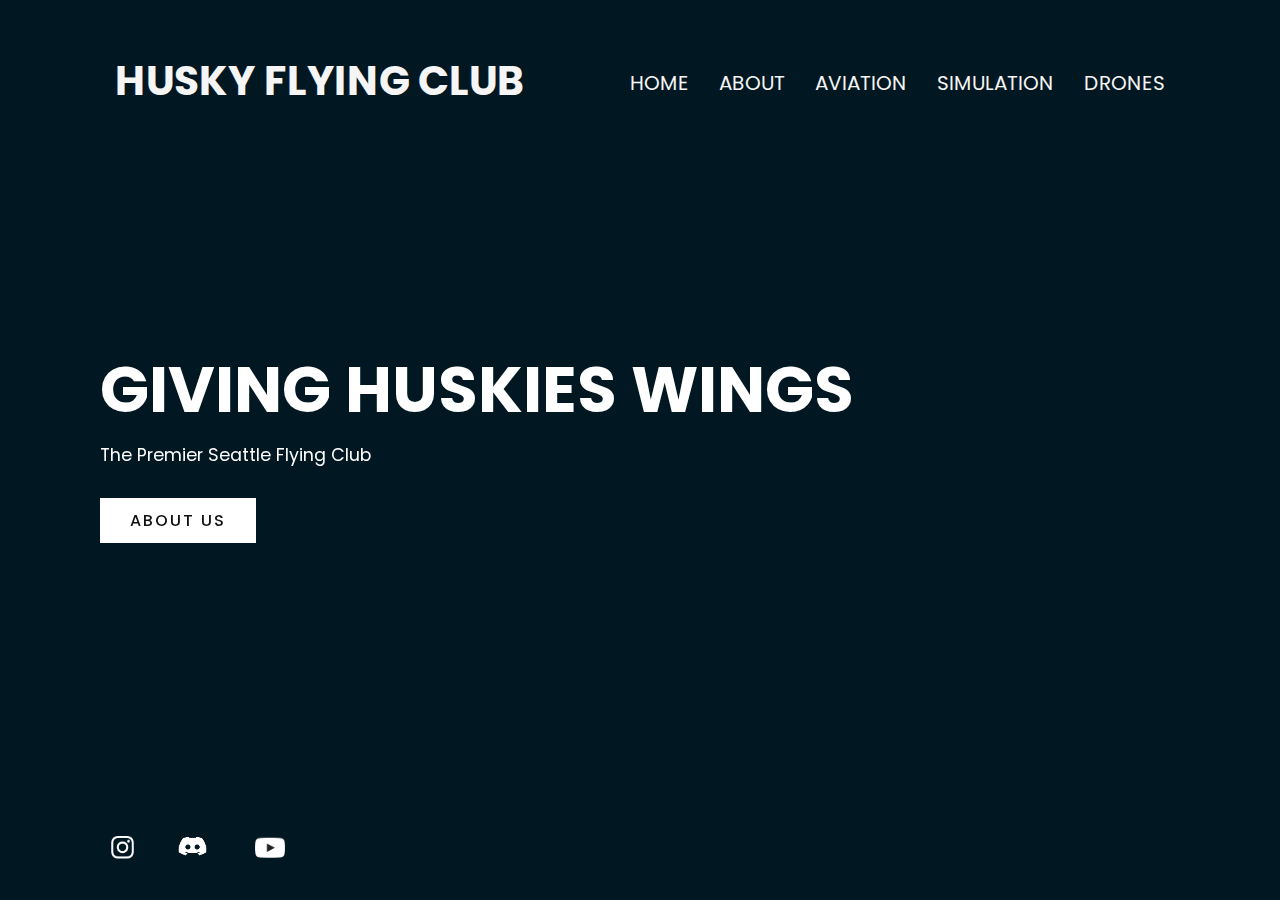
==== index.html @ fdf6bd7b "Home v2" ====
<!DOCTYPE html>

<!--
-- Husky Flying Club
-- @author Daniel Berezansky
-- @version 1.0
-- @date 11.06.2021
-- @url https://huskyflyingclub.azurewebsites.net
-->

<!-- Home Page -->
<html lang="en">
<head>
    <!-- Meta Content -->
    <meta http-equiv="Content-Type" content="text/html; charset=utf-8" />
    <meta http-equiv="Content-Language" content="en">
    <meta name="viewport" content="width=device-width, initial-scale=1, shrink-to-fit=no"/>
	<meta name="Husky Flying Club" />
	<meta name="keywords" content="husky flying club, husky flying, uw flying club, uw flying, aerospace, uw sims, uw drone team" />
	<meta name="description" content="Husky Flying Club is a Registered Student Organization (RSO) focused on aviation-related activites." />
    
    <!-- Browser Title -->
    <title>Husky Flying Club</title>
    <!-- Browser Icon -->
    <link rel="icon" type="image/png" href="icons/icon.png" />

    <!-- Global site tag (gtag.js) - Google Analytics -->
    <script async src="https://www.googletagmanager.com/gtag/js?id=G-S9ZSSEC5WR"></script>
    <script>
        window.dataLayer = window.dataLayer || [];
        function gtag(){dataLayer.push(arguments);}
        gtag('js', new Date());

        gtag('config', 'G-S9ZSSEC5WR');
    </script>
    
    <!-- Primary Stylesheets -->
    <link rel="stylesheet" href="index.css">
    
    <!-- JavaScript Source -->
    <script src="index.js" defer></script>
</head>

<!--
- Home
  - Home Navigation
  - Showcase
  - Social
- About
  - Mission and Purpose
  - Leadership (Leads and Advisor)
  - Events (Team-wide)
  - Join Us (Discord Link or Google Form?)
  - Sponsors
- Aviation
  - Description and Flight Shot
- Simulation
  - Description and Simulator Shot
- Drones
  - Description and Drone Shots
  - Drone Team Application
-->
<body id="home">
    <header class="header">
        <h1 class="logo"><a href=".">Husky Flying Club</a></h1>
        <ul class="main-nav">
            <a href="index.html">Home</a>
            <a href="index1.html">About</a>
            <a href="index2.html">Aviation</a>
            <a href="index3.html">Simulation</a>
            <a href="index4.html">Drones</a>
        </ul>
    </header>
  
    <!-- Heading -->
    <div class="heading" style="display: flex;">
        <!-- Showcase -->
        <section class="showcase">
        <!-- Aerial video locally placed in content -->
        <video src="content/home_showcase_footage.mp4" muted loop autoplay></video>
        <div class="overlay"></div>
        <div class="text">
            <h3>GIVING HUSKIES WINGS</h3>
            <p>The Premier Seattle Flying Club</p>
            <a href="index1.html">About Us</a>
            </div>
            <ul class="social">
                <li><a href="https://www.instagram.com/huskyflying"><img src="icons/instagram-glyph-logo_May2016.png" width="45" height="45"></a></li>
                <li><a href="https://discord.com/invite/BmCX4da"><img src="icons/Discord-Logo-White.png" width="55" height="55"></a></li>
                <li><a href="https://www.youtube.com/channel/UCR2PMI2w_hdyrlsUw2e-wxw"><img src="icons/youtube_social_icon_white.png" width="60" height="40"></a></li>
            </ul>
        </div>
        </section>
    </div>
</body>
</html>
---- index.css ----
@import url('https://fonts.googleapis.com/css?family=Poppins:200,300,400,500,600,700,800,900&display=swap');
* {
  margin: 0;
  padding: 0;
  box-sizing: border-box;
  font-family: 'Poppins', sans-serif;
  box-sizing: border-box;
}

@media screen and (max-width: 650px) {
  .column {
    width: 100%;
    display: block;
  }
}

header {
  position: absolute;
  top: 0;
  left: 0;
  width: 100%;
  padding: 40px 100px;
  z-index: 1000;
  display: flex;
  justify-content: space-between;
  align-items: center;
}
header .logo {
  color: #fff;
  text-transform: uppercase;
  cursor: pointer;
}

.showcase {
  position: absolute;
  right: 0;
  width: 100%;
  min-height: 100vh;
  padding: 100px;
  display: flex;
  justify-content: space-between;
  align-items: center;
  background: #111;
  transition: 0.5s;
  z-index: 2;
}
.showcase.active {
  right: 300px;
}
.showcase video {
  position: absolute;
  top: 0;
  left: 0;
  width: 100%;
  height: 100%;
  object-fit: cover;
  opacity: 0.8;
}
.overlay {
  position: absolute;
  top: 0;
  left: 0;
  width: 100%;
  height: 100%;
  background: #03a9f4;
  mix-blend-mode: overlay;
}

.text {
  position: relative;
  z-index: 10;
}
.text h2 {
  font-size: 5em;
  font-weight: 800;
  color: #fff;
  line-height: 1em;
  text-transform: uppercase;
}
.text h3 {
  font-size: 4em;
  font-weight: 700;
  color: #fff;
  line-height: 1em;
  text-transform: uppercase;
}
.text p {
  font-size: 1.1em;
  color: #fff;
  margin: 20px 0;
  font-weight: 400;
  max-width: 700px;
}
.text a {
  display: inline-block;
  font-size: 1em;
  background: #fff;
  padding: 10px 30px;
  text-transform: uppercase;
  text-decoration: none;
  font-weight: 500;
  margin-top: 10px;
  color: #111;
  letter-spacing: 2px;
  transition: 0.2s;
}
.text a:hover {
  letter-spacing: 6px;
}

.social {
  position: absolute;
  z-index: 10;
  bottom: 20px;
  display: flex;
  justify-content: center;
  align-items: center;
}
.social li {
  list-style: none;
}
.social li a {
  display: inline-block;
  margin-right: 20px;
  transform: scale(0.5);
  transition: 0.5s;
}
.social li a:hover {
  transform: scale(0.5) translateY(-15px);
}

.menu {
  position: absolute;
  top: 0;
  right: 0;
  width: 300px;
  height: 100%;
  display: flex;
  justify-content: center;
  align-items: center;
}
.menu ul {
  position: relative;
}
.menu ul li {
  list-style: none;
}
.menu ul li a {
  text-decoration: none;
  font-size: 24px;
  color: white;
}
.menu ul li a:hover {
  color: #03a9f4; 
}

@media (max-width: 991px) {
  .showcase,
  .showcase header {
    padding: 40px;
  }
  .text h2 {
    font-size: 3em;
  }
  .text h3 {
    font-size: 2em;
  }
}

h1,
h2,
h3,
a {
	color: whitesmoke;
}

a {
	text-decoration: none;
}

.logo {
	margin: 0;
	font-size: 2.55em;
}

.main-nav {
	margin-top: 5px;
}

.logo a,
.main-nav a {
	padding: 10px 15px;
	text-transform: uppercase;
	text-align: center;
	display: block;
}

.main-nav a {
	color: whitesmoke;
	font-size: 1.25em;
}

.main-nav a:hover {
	color: whitesmoke;
}

/* .header {
	padding-top: .5em;
	padding-bottom: .5em;
	border: 1px solid gray;
	background-color:gray;
	-webkit-box-shadow: 0px 0px 14px 0px rgba(0,0,0,0.75);
	-moz-box-shadow: 0px 0px 14px 0px rgba(0,0,0,0.75);
	box-shadow: 0px 0px 14px 0px rgba(0,0,0,0.75);
	-webkit-border-radius: 5px;
	-moz-border-radius: 5px;
	border-radius: 5px;
} */

@media (min-width: 769px) {
	.header,
	.main-nav {
		display: flex;
	}
	.header {
		flex-direction: column;
		align-items: center;
	}
}

@media (min-width: 1025px) {
	.header {
		flex-direction: row;
		justify-content: space-between;
	}
}
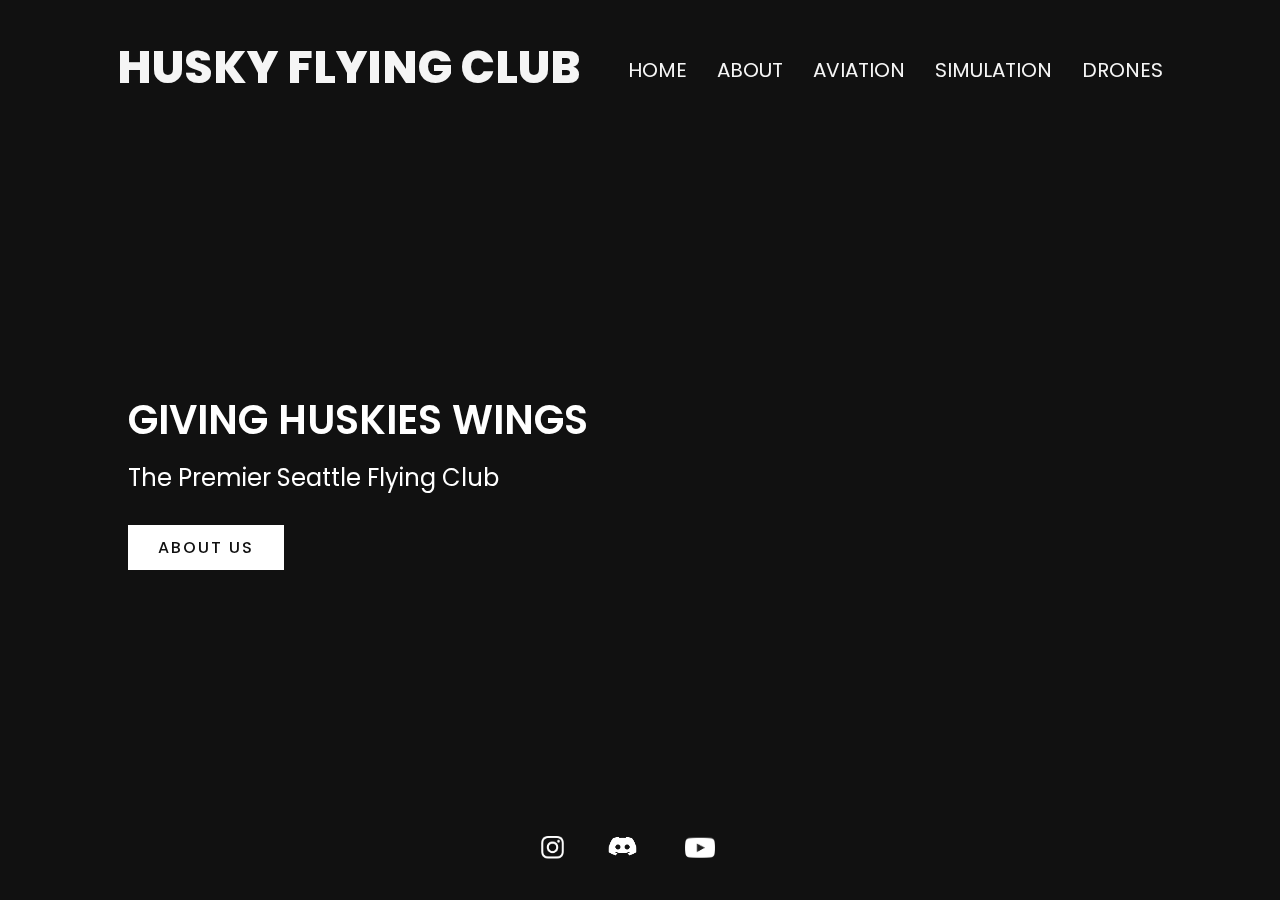
==== commit 9a011e1e: "Fixes" ====
--- a/index.html
+++ b/index.html
@@ -1,20 +1,18 @@
-<!DOCTYPE html>
-
 <!--
--- Husky Flying Club
+-- Husky Flying Club: Home
 -- @author Daniel Berezansky
 -- @version 1.0
 -- @date 11.06.2021
 -- @url https://huskyflyingclub.azurewebsites.net
 -->
 
-<!-- Home Page -->
+<!DOCTYPE html>
 <html lang="en">
 <head>
     <!-- Meta Content -->
     <meta http-equiv="Content-Type" content="text/html; charset=utf-8" />
     <meta http-equiv="Content-Language" content="en">
-    <meta name="viewport" content="width=device-width, initial-scale=1, shrink-to-fit=no"/>
+    <meta name="viewport" content="width=device-width, initial-scale=1"/>
 	<meta name="Husky Flying Club" />
 	<meta name="keywords" content="husky flying club, husky flying, uw flying club, uw flying, aerospace, uw sims, uw drone team" />
 	<meta name="description" content="Husky Flying Club is a Registered Student Organization (RSO) focused on aviation-related activites." />
@@ -33,12 +31,10 @@
 
         gtag('config', 'G-S9ZSSEC5WR');
     </script>
-    
+    <!-- JavaScript Source -->
+    <script src="index.js" defer></script>
     <!-- Primary Stylesheets -->
     <link rel="stylesheet" href="index.css">
-    
-    <!-- JavaScript Source -->
-    <script src="index.js" defer></script>
 </head>
 
 <!--
@@ -62,7 +58,7 @@
 -->
 <body id="home">
     <header class="header">
-        <h1 class="logo"><a href=".">Husky Flying Club</a></h1>
+        <h2 class="logo"><a href=".">Husky Flying Club</a></h2>
         <ul class="main-nav">
             <a href="index.html">Home</a>
             <a href="index1.html">About</a>
@@ -76,21 +72,21 @@
     <div class="heading" style="display: flex;">
         <!-- Showcase -->
         <section class="showcase">
-        <!-- Aerial video locally placed in content -->
-        <video src="content/home_showcase_footage.mp4" muted loop autoplay></video>
-        <div class="overlay"></div>
-        <div class="text">
-            <h3>GIVING HUSKIES WINGS</h3>
-            <p>The Premier Seattle Flying Club</p>
-            <a href="index1.html">About Us</a>
+            <!-- Aerial Video Placed Locally in Content -->
+            <video src="content/home_showcase_footage.mp4" muted loop autoplay></video>
+            <div class="overlay"></div>
+            <div class="text">
+                <h3 style="margin-top: 40px;">GIVING HUSKIES WINGS</h3>
+                <p>The Premier Seattle Flying Club</p>
+                <a href="index1.html">About Us</a>
             </div>
-            <ul class="social">
-                <li><a href="https://www.instagram.com/huskyflying"><img src="icons/instagram-glyph-logo_May2016.png" width="45" height="45"></a></li>
-                <li><a href="https://discord.com/invite/BmCX4da"><img src="icons/Discord-Logo-White.png" width="55" height="55"></a></li>
-                <li><a href="https://www.youtube.com/channel/UCR2PMI2w_hdyrlsUw2e-wxw"><img src="icons/youtube_social_icon_white.png" width="60" height="40"></a></li>
-            </ul>
-        </div>
         </section>
     </div>
+    
+    <ul class="social">
+        <li><a href="https://www.instagram.com/huskyflying"><img src="icons/instagram-glyph-logo_May2016.png" width="45" height="45"></a></li>
+        <li><a href="https://discord.com/invite/BmCX4da"><img src="icons/Discord-Logo-White.png" width="55" height="55"></a></li>
+        <li><a href="https://www.youtube.com/channel/UCR2PMI2w_hdyrlsUw2e-wxw"><img src="icons/youtube_social_icon_white.png" width="60" height="40"></a></li>
+    </ul>
 </body>
 </html>--- a/index.css
+++ b/index.css
@@ -2,24 +2,18 @@
 * {
   margin: 0;
   padding: 0;
-  box-sizing: border-box;
   font-family: 'Poppins', sans-serif;
   box-sizing: border-box;
 }
-
-@media screen and (max-width: 650px) {
-  .column {
-    width: 100%;
-    display: block;
-  }
+body {
+  background-color: #03a9f4;
 }
 
 header {
   position: absolute;
-  top: 0;
-  left: 0;
+  top: 0; left: 0;
   width: 100%;
-  padding: 40px 100px;
+  padding: 2.5% 8%;
   z-index: 1000;
   display: flex;
   justify-content: space-between;
@@ -32,10 +26,10 @@
 }
 
 .showcase {
-  position: absolute;
-  right: 0;
-  width: 100%;
-  min-height: 100vh;
+  position: fixed;
+  left: 0; right: 0; bottom: 0;
+  min-width: 100%; min-height: 100%;
+  width: auto; height: auto;
   padding: 100px;
   display: flex;
   justify-content: space-between;
@@ -48,44 +42,45 @@
   right: 300px;
 }
 .showcase video {
-  position: absolute;
-  top: 0;
-  left: 0;
-  width: 100%;
-  height: 100%;
+  position: fixed;
+  right: 0; bottom: 0;
+  min-width: 100%; min-height: 100%;
+  width: auto; height: auto;
   object-fit: cover;
-  opacity: 0.8;
-}
+  /* opacity: 1.0; */
+}
+
 .overlay {
-  position: absolute;
-  top: 0;
-  left: 0;
-  width: 100%;
-  height: 100%;
-  background: #03a9f4;
+  position: fixed;
+  right: 0; bottom: 0;
+  min-width: 100%; min-height: 100%;
+  width: auto; height: auto;
+  /* background: #03a9f4; */
   mix-blend-mode: overlay;
 }
 
 .text {
-  position: relative;
+  left: 10%;
+  top: 40%;
+  position: fixed;
   z-index: 10;
 }
-.text h2 {
-  font-size: 5em;
+.header h2 {
+  font-size: 3.2em;
   font-weight: 800;
   color: #fff;
   line-height: 1em;
   text-transform: uppercase;
 }
 .text h3 {
-  font-size: 4em;
-  font-weight: 700;
+  font-size: 3em;
+  font-weight: 600;
   color: #fff;
   line-height: 1em;
   text-transform: uppercase;
 }
 .text p {
-  font-size: 1.1em;
+  font-size: 1.5em;
   color: #fff;
   margin: 20px 0;
   font-weight: 400;
@@ -109,8 +104,10 @@
 }
 
 .social {
-  position: absolute;
+  position: fixed;
+  margin: auto;
   z-index: 10;
+  max-width: 100%; width: 100%;
   bottom: 20px;
   display: flex;
   justify-content: center;
@@ -129,41 +126,25 @@
   transform: scale(0.5) translateY(-15px);
 }
 
-.menu {
-  position: absolute;
-  top: 0;
-  right: 0;
-  width: 300px;
-  height: 100%;
-  display: flex;
-  justify-content: center;
-  align-items: center;
-}
-.menu ul {
-  position: relative;
-}
-.menu ul li {
-  list-style: none;
-}
-.menu ul li a {
-  text-decoration: none;
-  font-size: 24px;
-  color: white;
-}
-.menu ul li a:hover {
-  color: #03a9f4; 
-}
-
 @media (max-width: 991px) {
   .showcase,
   .showcase header {
     padding: 40px;
   }
-  .text h2 {
+  .logo a {
+    font-size: 28pt;
+  }
+  .header h2 {
     font-size: 3em;
   }
+  .text {
+    margin-left: -5%;
+  }
   .text h3 {
-    font-size: 2em;
+    font-size: 1.8em;
+  }
+  .text p {
+    font-size: 1.2em;
   }
 }
 
@@ -179,7 +160,6 @@
 }
 
 .logo {
-	margin: 0;
 	font-size: 2.55em;
 }
 
@@ -203,19 +183,6 @@
 .main-nav a:hover {
 	color: whitesmoke;
 }
-
-/* .header {
-	padding-top: .5em;
-	padding-bottom: .5em;
-	border: 1px solid gray;
-	background-color:gray;
-	-webkit-box-shadow: 0px 0px 14px 0px rgba(0,0,0,0.75);
-	-moz-box-shadow: 0px 0px 14px 0px rgba(0,0,0,0.75);
-	box-shadow: 0px 0px 14px 0px rgba(0,0,0,0.75);
-	-webkit-border-radius: 5px;
-	-moz-border-radius: 5px;
-	border-radius: 5px;
-} */
 
 @media (min-width: 769px) {
 	.header,
@@ -226,6 +193,16 @@
 		flex-direction: column;
 		align-items: center;
 	}
+  
+  .logo a {
+    font-size: 34pt;
+  }
+  .text h3 {
+    font-size: 2.5em;
+  }
+  .text p {
+    font-size: 1.5em;
+  }
 }
 
 @media (min-width: 1025px) {
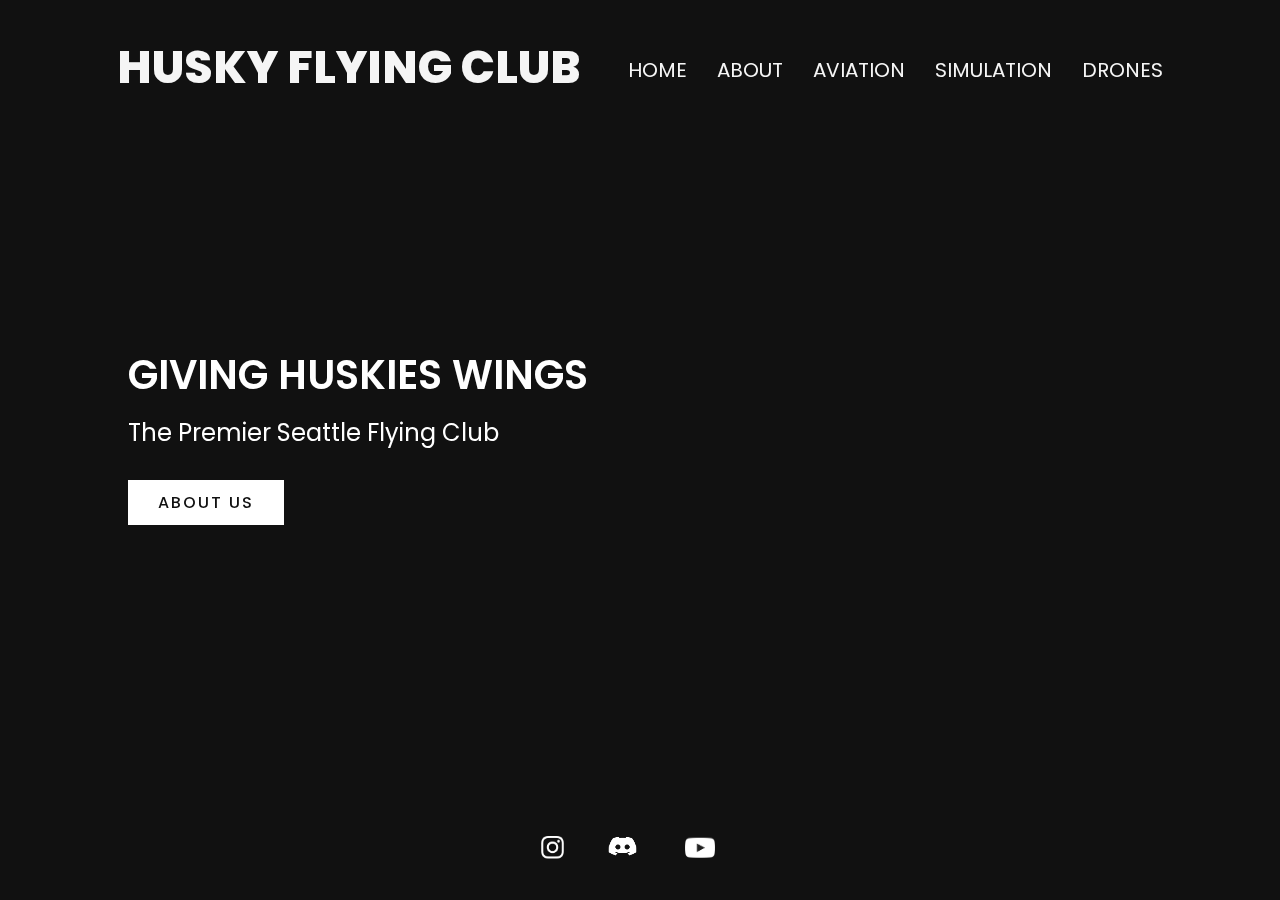
==== commit 4a16e554: "About Page v2.1" ====
--- a/index.html
+++ b/index.html
@@ -4,6 +4,11 @@
 -- @version 1.0
 -- @date 11.06.2021
 -- @url https://huskyflyingclub.azurewebsites.net
+
+- TODO: (1) Complete mobile navigation menu
+- TODO: (2) About page revised
++ TODO: (3) Social media footer placement change
+
 -->
 
 <!DOCTYPE html>
@@ -45,18 +50,16 @@
 - About
   - Mission and Purpose
   - Leadership (Leads and Advisor)
-  - Events (Team-wide)
-  - Join Us (Discord Link or Google Form?)
   - Sponsors
 - Aviation
-  - Description and Flight Shot
+  - Dual Layout Page
 - Simulation
-  - Description and Simulator Shot
+  - Dual Layout Page
 - Drones
-  - Description and Drone Shots
-  - Drone Team Application
+  - Dual Layout Page
 -->
 <body id="home">
+    <!-- Navigation -->
     <header class="header">
         <h2 class="logo"><a href=".">Husky Flying Club</a></h2>
         <ul class="main-nav">
@@ -67,13 +70,20 @@
             <a href="index4.html">Drones</a>
         </ul>
     </header>
+
+    <!-- Mobile Navigation -->
+    <header class="header2">
+        <h2 class="logo"><a href=".">Husky Flying Club</a></h2>
+        <div class="toggle"></div>
+        <!-- TODO: ADD MOBILE MENU PAGES -->
+    </header>
   
     <!-- Heading -->
     <div class="heading" style="display: flex;">
         <!-- Showcase -->
         <section class="showcase">
             <!-- Aerial Video Placed Locally in Content -->
-            <video src="content/home_showcase_footage.mp4" muted loop autoplay></video>
+            <video src="content/Home-Showcase1.mp4" muted loop autoplay></video>
             <div class="overlay"></div>
             <div class="text">
                 <h3 style="margin-top: 40px;">GIVING HUSKIES WINGS</h3>
@@ -83,6 +93,7 @@
         </section>
     </div>
     
+    <!-- Social Media Navigation -->
     <ul class="social">
         <li><a href="https://www.instagram.com/huskyflying"><img src="icons/instagram-glyph-logo_May2016.png" width="45" height="45"></a></li>
         <li><a href="https://discord.com/invite/BmCX4da"><img src="icons/Discord-Logo-White.png" width="55" height="55"></a></li>
--- a/index.css
+++ b/index.css
@@ -6,26 +6,69 @@
   box-sizing: border-box;
 }
 body {
+  margin-top: 8%;
   background-color: #03a9f4;
 }
-
+h1,
+h2,
+h3,
+a {
+	color: whitesmoke;
+}
+a {
+	text-decoration: none;
+}
+
+/* Header */
 header {
   position: absolute;
   top: 0; left: 0;
   width: 100%;
   padding: 2.5% 8%;
-  z-index: 1000;
   display: flex;
   justify-content: space-between;
   align-items: center;
+  z-index: 10;
 }
 header .logo {
   color: #fff;
   text-transform: uppercase;
   cursor: pointer;
 }
-
+.header h2 {
+  color: #fff;
+  font-size: 3.2em;
+  font-weight: 800;
+  line-height: 1em;
+  text-transform: uppercase;
+}
+
+.logo {
+	font-size: 2.55em;
+}
+
+.main-nav {
+	margin-top: 5px;
+}
+.main-nav a {
+	color: whitesmoke;
+	font-size: 1.25em;
+}
+.main-nav a:hover {
+	color: whitesmoke;
+}
+
+.logo a,
+.main-nav a {
+	padding: 10px 15px;
+	text-transform: uppercase;
+	text-align: center;
+	display: block;
+}
+
+/* Showcase */
 .showcase {
+  background: #111;
   position: fixed;
   left: 0; right: 0; bottom: 0;
   min-width: 100%; min-height: 100%;
@@ -34,7 +77,6 @@
   display: flex;
   justify-content: space-between;
   align-items: center;
-  background: #111;
   transition: 0.5s;
   z-index: 2;
 }
@@ -47,71 +89,65 @@
   min-width: 100%; min-height: 100%;
   width: auto; height: auto;
   object-fit: cover;
-  /* opacity: 1.0; */
-}
-
+  /* opacity: 0.8; */
+}
 .overlay {
   position: fixed;
   right: 0; bottom: 0;
   min-width: 100%; min-height: 100%;
   width: auto; height: auto;
+  mix-blend-mode: overlay;
   /* background: #03a9f4; */
-  mix-blend-mode: overlay;
-}
-
+}
+
+/* Text */
 .text {
+  top: 35%;
   left: 10%;
-  top: 40%;
   position: fixed;
   z-index: 10;
 }
-.header h2 {
-  font-size: 3.2em;
-  font-weight: 800;
-  color: #fff;
-  line-height: 1em;
-  text-transform: uppercase;
-}
 .text h3 {
+  color: #fff;
   font-size: 3em;
   font-weight: 600;
-  color: #fff;
   line-height: 1em;
   text-transform: uppercase;
 }
 .text p {
+  color: #fff;
   font-size: 1.5em;
-  color: #fff;
+  font-weight: 400;
   margin: 20px 0;
-  font-weight: 400;
   max-width: 700px;
 }
 .text a {
+  color: #111;
+  background: #fff;
   display: inline-block;
   font-size: 1em;
-  background: #fff;
+  font-weight: 500;
+  letter-spacing: 2px;
+  margin-top: 10px;
   padding: 10px 30px;
   text-transform: uppercase;
   text-decoration: none;
-  font-weight: 500;
-  margin-top: 10px;
-  color: #111;
-  letter-spacing: 2px;
   transition: 0.2s;
 }
 .text a:hover {
   letter-spacing: 6px;
 }
 
+/* Social Menu */
 .social {
+  display: flex;
   position: fixed;
   margin: auto;
-  z-index: 10;
   max-width: 100%; width: 100%;
   bottom: 20px;
-  display: flex;
   justify-content: center;
   align-items: center;
+  z-index: 10;
 }
 .social li {
   list-style: none;
@@ -128,86 +164,84 @@
 
 @media (max-width: 991px) {
   .showcase,
-  .showcase header {
+  .showcase .header {
     padding: 40px;
   }
-  .logo a {
-    font-size: 28pt;
+
+  .text {
+    margin-left: -5%;
+  }
+  .text h3 {
+    font-size: 1.8em;
+  }
+  .text p {
+    font-size: 1.2em;
+  }
+
+  .header {
+    display: none;
   }
   .header h2 {
     font-size: 3em;
   }
-  .text {
-    margin-left: -5%;
-  }
+
+  .header2 .logo {
+    font-size: 16pt;
+    color: #fff;
+    text-transform: uppercase;
+    cursor: pointer;
+  }
+
+  /* Mobile Navigation */
+  .toggle {
+    position: relative;
+    width: 60px;
+    height: 60px;
+    background: url(https://i.ibb.co/HrfVRcx/menu.png);
+    background-repeat: no-repeat;
+    background-size: 30px;
+    background-position: center;
+    cursor: pointer;
+  }
+  .toggle.active {
+    background: url(https://i.ibb.co/rt3HybH/close.png);
+    background-repeat: no-repeat;
+    background-size: 25px;
+    background-position: center;
+    cursor: pointer;
+  }
+}
+
+@media (min-width: 769px) {
   .text h3 {
-    font-size: 1.8em;
+    font-size: 2.5em;
   }
   .text p {
-    font-size: 1.2em;
-  }
-}
-
-h1,
-h2,
-h3,
-a {
-	color: whitesmoke;
-}
-
-a {
-	text-decoration: none;
-}
-
-.logo {
-	font-size: 2.55em;
-}
-
-.main-nav {
-	margin-top: 5px;
-}
-
-.logo a,
-.main-nav a {
-	padding: 10px 15px;
-	text-transform: uppercase;
-	text-align: center;
-	display: block;
-}
-
-.main-nav a {
-	color: whitesmoke;
-	font-size: 1.25em;
-}
-
-.main-nav a:hover {
-	color: whitesmoke;
-}
-
-@media (min-width: 769px) {
-	.header,
+    font-size: 1.5em;
+  }
+
+  .header,
 	.main-nav {
-		display: flex;
+    display: flex;
 	}
 	.header {
 		flex-direction: column;
 		align-items: center;
 	}
-  
-  .logo a {
+  .header2 {
+    display: none;
+  }
+	.logo a {
     font-size: 34pt;
   }
-  .text h3 {
-    font-size: 2.5em;
-  }
-  .text p {
-    font-size: 1.5em;
-  }
-}
-
-@media (min-width: 1025px) {
+}
+
+@media (min-width: 1250px) {
 	.header {
 		flex-direction: row;
 		justify-content: space-between;
 	}
-}
+  .header2 {
+    display: none;
+  }
+}
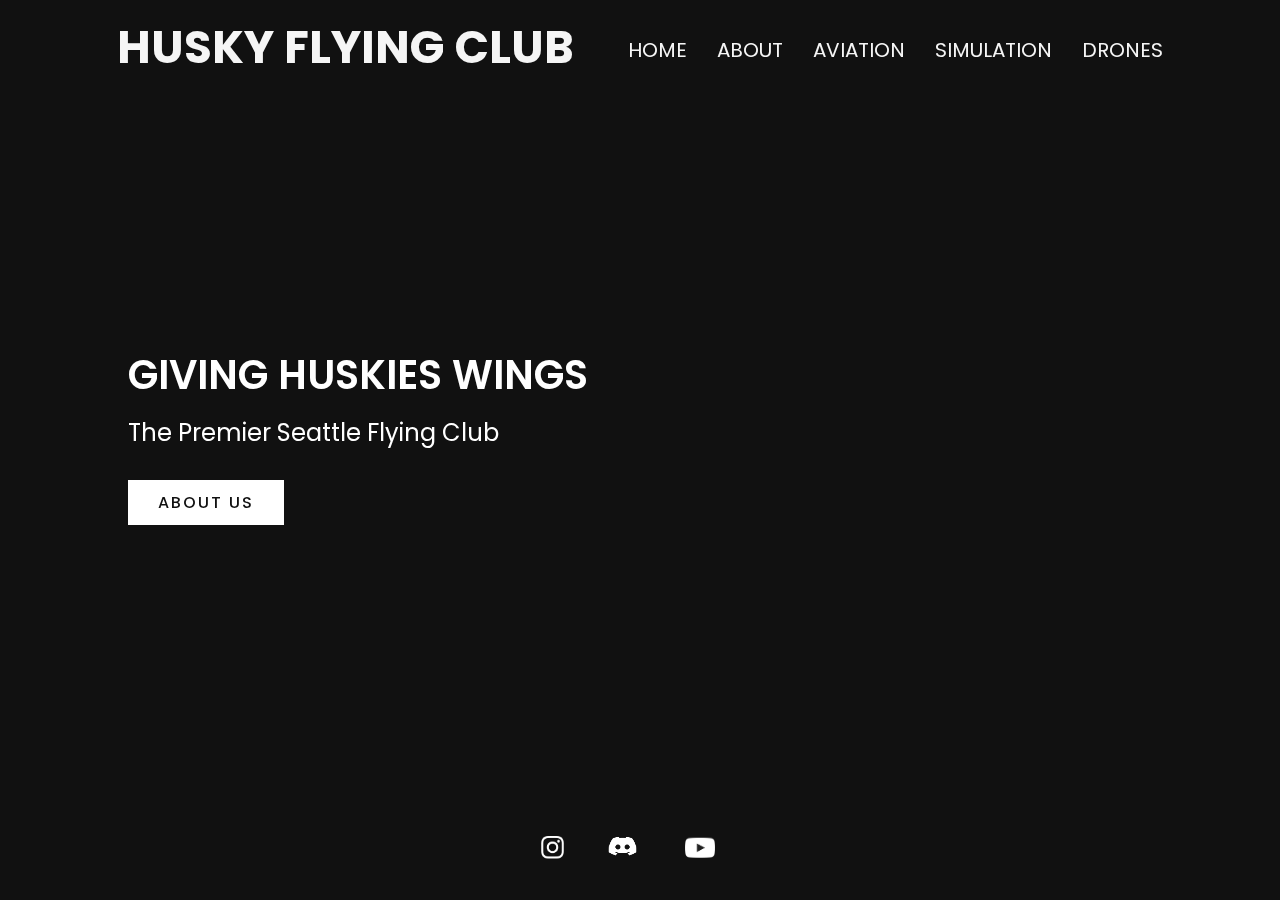
==== commit 895bff41: "Mobile Menu v1.1" ====
--- a/index.html
+++ b/index.html
@@ -6,8 +6,10 @@
 -- @url https://huskyflyingclub.azurewebsites.net
 
 - TODO: (1) Complete mobile navigation menu
-- TODO: (2) About page revised
++ TODO: (2) About page revised
 + TODO: (3) Social media footer placement change
+~ TODO: (4) About page scroll and responisve features
+- TODO: (5) Embed new drone video
 
 -->
 
@@ -74,8 +76,19 @@
     <!-- Mobile Navigation -->
     <header class="header2">
         <h2 class="logo"><a href=".">Husky Flying Club</a></h2>
-        <div class="toggle"></div>
-        <!-- TODO: ADD MOBILE MENU PAGES -->
+        <div id="menuToggle">
+            <input type="checkbox" />
+            <span></span>
+            <span></span>
+            <span></span>
+            <ul id="menu">
+                <a href="index.html"><li>Home</li></a>
+                <a href="index1.html"><li>About</li></a>
+                <a href="index2.html"><li>Aviation</li></a>
+                <a href="index3.html"><li>Simulation</li></a>
+                <a href="index4.html"><li>Drones</li></a>
+            </ul>
+        </div>
     </header>
   
     <!-- Heading -->
--- a/index.css
+++ b/index.css
@@ -35,12 +35,9 @@
   text-transform: uppercase;
   cursor: pointer;
 }
-.header h2 {
-  color: #fff;
-  font-size: 3.2em;
-  font-weight: 800;
-  line-height: 1em;
-  text-transform: uppercase;
+.header {
+	padding-top: .2em;
+	padding-bottom: .2em;
 }
 
 .logo {
@@ -178,37 +175,118 @@
     font-size: 1.2em;
   }
 
+  /* Mobile Header */
   .header {
     display: none;
   }
-  .header h2 {
-    font-size: 3em;
-  }
-
+  .header2 {
+    padding-top: .4em;
+    padding-bottom: .2em;
+  }
   .header2 .logo {
-    font-size: 16pt;
+    margin-left: -10px;
+    font-size: 18pt;
     color: #fff;
     text-transform: uppercase;
     cursor: pointer;
   }
 
   /* Mobile Navigation */
-  .toggle {
+  #menuToggle {
+    display: block;
     position: relative;
-    width: 60px;
-    height: 60px;
-    background: url(https://i.ibb.co/HrfVRcx/menu.png);
-    background-repeat: no-repeat;
-    background-size: 30px;
-    background-position: center;
+    top: 0px; left: 0px;
+    z-index: 1;
+    -webkit-user-select: none;
+    user-select: none;
+  }
+  #menuToggle a {
+    text-decoration: none;
+    color: #232323;
+    transition: color 0.3s ease;
+  }
+  #menuToggle a:hover {
+    color: turquoise;
+  }
+  #menuToggle input {
+    display: block;
+    width: 40px; height: 32px;
+    position: absolute;
+    top: -7px; left: -5px;
     cursor: pointer;
-  }
-  .toggle.active {
-    background: url(https://i.ibb.co/rt3HybH/close.png);
-    background-repeat: no-repeat;
-    background-size: 25px;
-    background-position: center;
-    cursor: pointer;
+    opacity: 0; /* hide this */
+    z-index: 2; /* and place it over the hamburger */
+    -webkit-touch-callout: none;
+  }
+  #menuToggle span {
+    display: block;
+    width: 33px; height: 4px;
+    margin-bottom: 5px;
+    position: relative;
+    background: #cdcdcd;
+    border-radius: 3px;
+    z-index: 1;
+    transform-origin: 4px 0px;
+    transition: transform 0.5s cubic-bezier(0.77,0.2,0.05,1.0),
+                background 0.5s cubic-bezier(0.77,0.2,0.05,1.0),
+                opacity 0.55s ease;
+  }
+  #menuToggle span:first-child {
+    transform-origin: 0% 0%;
+  }
+  #menuToggle span:nth-last-child(2) {
+    transform-origin: 0% 100%;
+  }
+
+  /* 
+  * Toggle to open.
+  */
+  #menuToggle input:checked ~ span {
+    opacity: 1;
+    transform: rotate(45deg) translate(-2px, -1px);
+    background: black;
+  }
+  #menuToggle input:checked ~ span:nth-last-child(3)
+  {
+    opacity: 0;
+    transform: rotate(0deg) scale(0.2, 0.2);
+  }
+  #menuToggle input:checked ~ span:nth-last-child(2)
+  {
+    transform: rotate(-45deg) translate(0, -1px);
+  }
+
+  /*
+  * Position Menu
+  */
+  #menu {
+    position: absolute;
+    left: calc(-100vw + 50px);
+    width: 105vw; height: 108vh;
+    margin: -100px 0 0 0px;
+    padding: 50px;
+    padding-top: 125px;
+    
+    background: #ededed;
+    list-style-type: none;
+    -webkit-font-smoothing: antialiased;
+    
+    transform-origin: 0% 0%;
+    transform: translate(-200%, -100%);
+    
+    transition: transform 0.5s cubic-bezier(0.77,0.2,0.05,1.0);
+  }
+  #menu li {
+    padding: 10px 0;
+    font-size: 22px;
+  }
+  #menuToggle input:checked ~ ul {
+    transform: none;
+  }
+
+  /* Hide Social Bar */
+  #menuToggle input:checked ~ .social {
+    display: hidden;
   }
 }
 
@@ -231,9 +309,6 @@
   .header2 {
     display: none;
   }
-	.logo a {
-    font-size: 34pt;
-  }
 }
 
 @media (min-width: 1250px) {
@@ -244,4 +319,7 @@
   .header2 {
     display: none;
   }
-}
+	.logo a {
+    font-size: 34pt;
+  }
+}
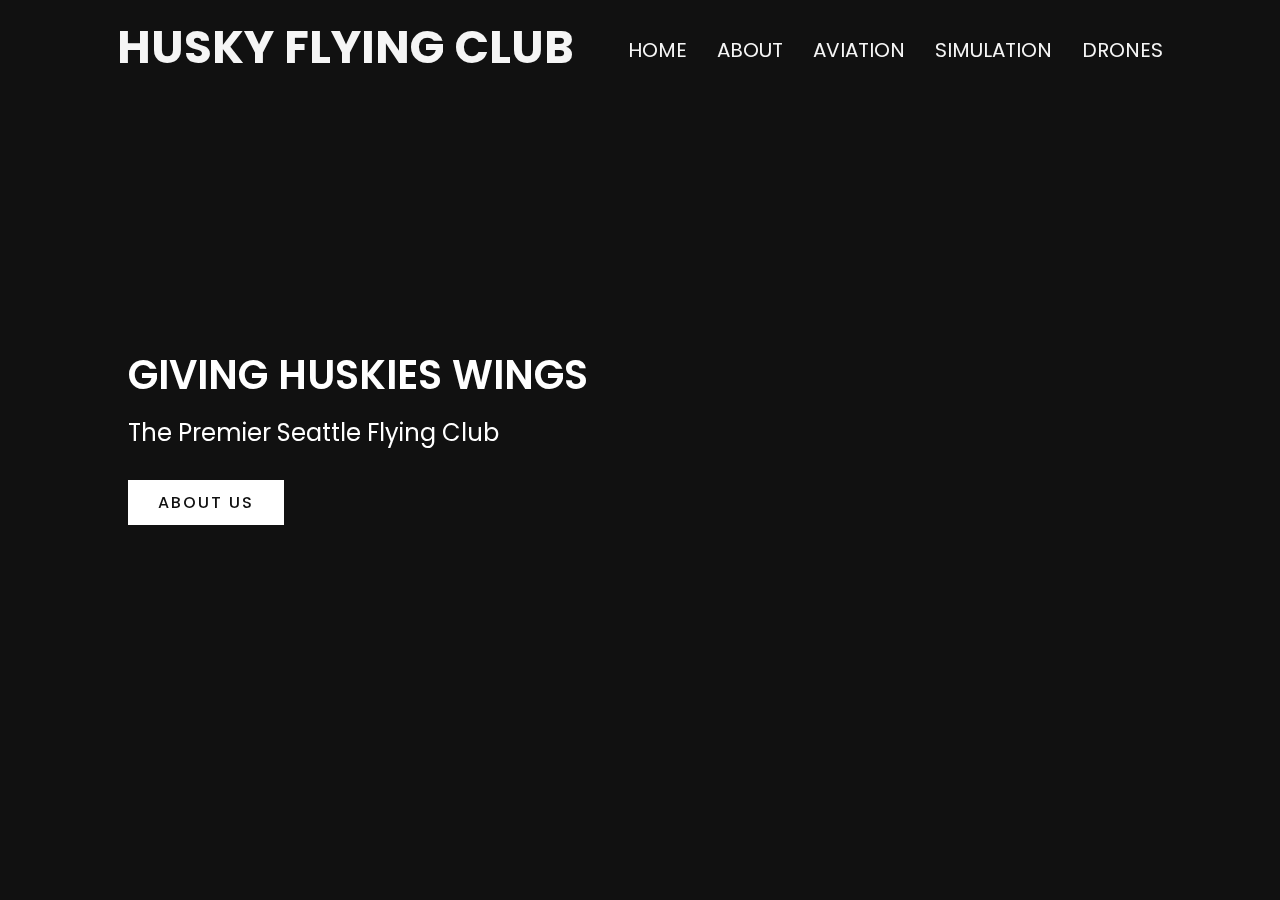
==== commit 09184973: "Menu Toggle v1.2" ====
--- a/index.html
+++ b/index.html
@@ -77,7 +77,7 @@
     <header class="header2">
         <h2 class="logo"><a href=".">Husky Flying Club</a></h2>
         <div id="menuToggle">
-            <input type="checkbox" />
+            <input type="checkbox" id="menuCheckbox" onclick="menuFunction()"/>
             <span></span>
             <span></span>
             <span></span>
@@ -107,7 +107,7 @@
     </div>
     
     <!-- Social Media Navigation -->
-    <ul class="social">
+    <ul id="social">
         <li><a href="https://www.instagram.com/huskyflying"><img src="icons/instagram-glyph-logo_May2016.png" width="45" height="45"></a></li>
         <li><a href="https://discord.com/invite/BmCX4da"><img src="icons/Discord-Logo-White.png" width="55" height="55"></a></li>
         <li><a href="https://www.youtube.com/channel/UCR2PMI2w_hdyrlsUw2e-wxw"><img src="icons/youtube_social_icon_white.png" width="60" height="40"></a></li>
--- a/index.css
+++ b/index.css
@@ -283,11 +283,6 @@
   #menuToggle input:checked ~ ul {
     transform: none;
   }
-
-  /* Hide Social Bar */
-  #menuToggle input:checked ~ .social {
-    display: hidden;
-  }
 }
 
 @media (min-width: 769px) {
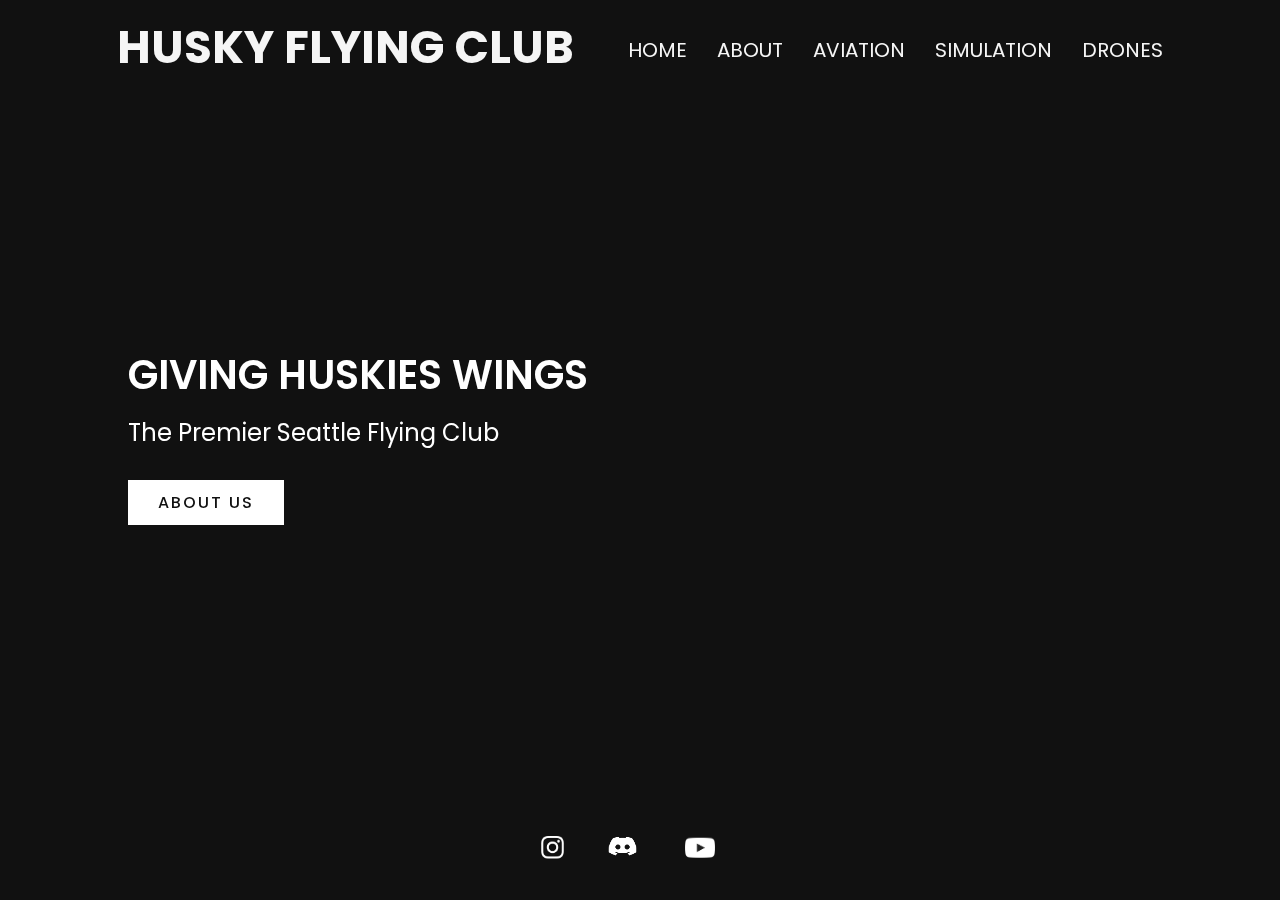
==== commit ab9783a8: "Mobile Toggle v1.3" ====
--- a/index.html
+++ b/index.html
@@ -107,7 +107,7 @@
     </div>
     
     <!-- Social Media Navigation -->
-    <ul id="social">
+    <ul class="social">
         <li><a href="https://www.instagram.com/huskyflying"><img src="icons/instagram-glyph-logo_May2016.png" width="45" height="45"></a></li>
         <li><a href="https://discord.com/invite/BmCX4da"><img src="icons/Discord-Logo-White.png" width="55" height="55"></a></li>
         <li><a href="https://www.youtube.com/channel/UCR2PMI2w_hdyrlsUw2e-wxw"><img src="icons/youtube_social_icon_white.png" width="60" height="40"></a></li>
--- a/index.css
+++ b/index.css
@@ -138,13 +138,13 @@
 /* Social Menu */
 .social {
   display: flex;
-  position: fixed;
+  position: absolute;
   margin: auto;
   max-width: 100%; width: 100%;
   bottom: 20px;
   justify-content: center;
   align-items: center;
-  z-index: 10;
+  z-index: 4;
 }
 .social li {
   list-style: none;
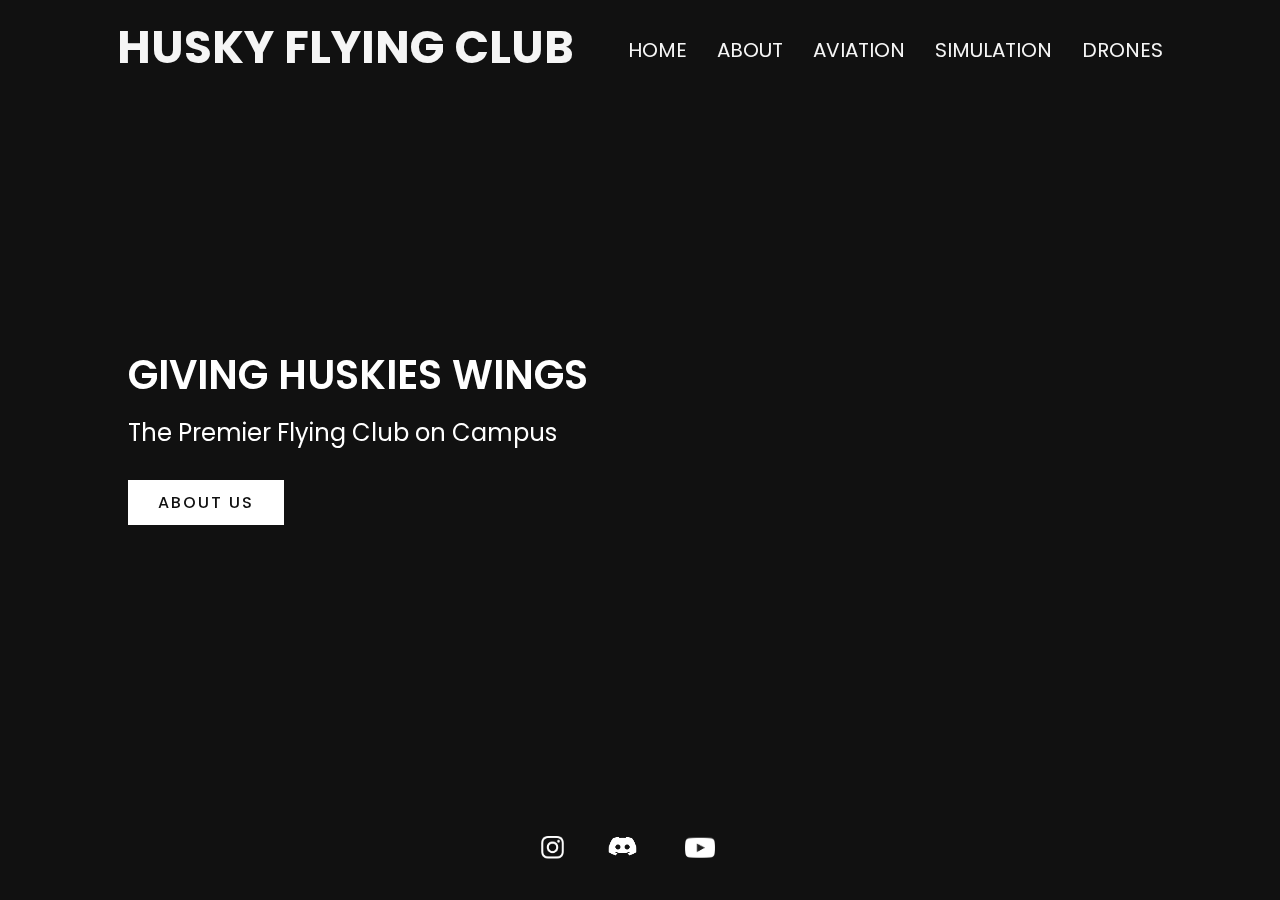
==== commit 36b6d19e: "Bug: About Background" ====
--- a/index.html
+++ b/index.html
@@ -100,7 +100,7 @@
             <div class="overlay"></div>
             <div class="text">
                 <h3 style="margin-top: 40px;">GIVING HUSKIES WINGS</h3>
-                <p>The Premier Seattle Flying Club</p>
+                <p>The Premier Flying Club on Campus</p>
                 <a href="index1.html">About Us</a>
             </div>
         </section>
